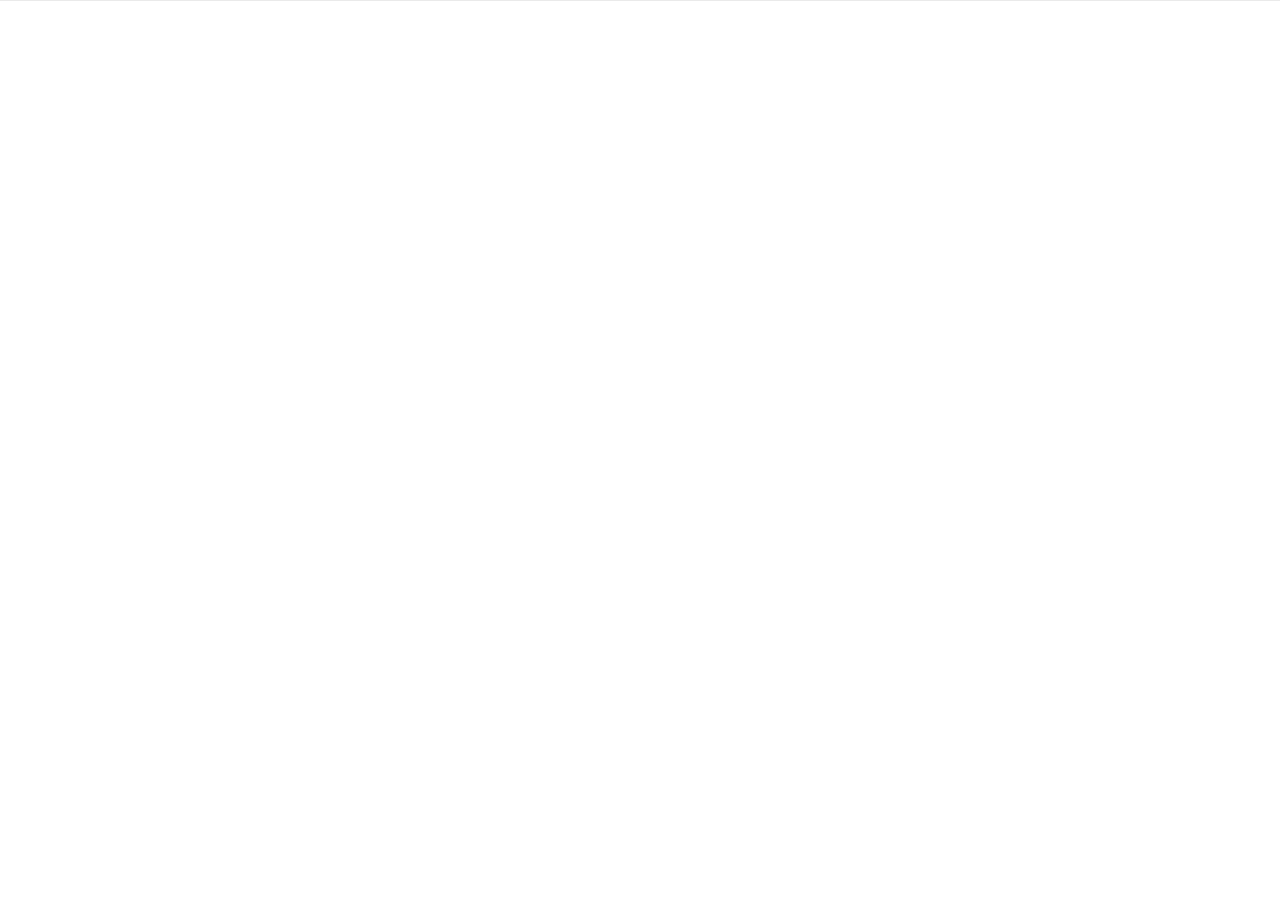
==== latestrecipe.html @ d07d3812 "added navbar to all the pages using import export" ====
<!DOCTYPE html>
<html lang="en">
  <head>
    <meta charset="UTF-8" />
    <meta http-equiv="X-UA-Compatible" content="IE=edge" />
    <meta name="viewport" content="width=device-width, initial-scale=1.0" />
    <title>Latest Recipe</title>
    <link rel="preconnect" href="https://fonts.googleapis.com" />
    <link rel="preconnect" href="https://fonts.gstatic.com" crossorigin />
    <link
      href="https://fonts.googleapis.com/css2?family=Montserrat:ital,wght@0,100;0,200;0,300;0,400;0,500;0,600;0,700;0,800;0,900;1,100;1,200;1,300;1,400;1,500;1,600;1,700;1,800;1,900&display=swap"
      rel="stylesheet"
    />
  </head>
  <link rel="stylesheet" href="./styles/navbar_style.css" />
  <body>
    <div id="navbar"></div>
    <div></div>
  </body>
  <script type="module">
    import navbar from "./components/navbar.js";
    let navbar_div = document.getElementById("navbar");
    navbar_div.innerHTML = navbar();
  </script>
  <script src="./scripts/navbar._onclick.js"></script>
</html>
---- styles/navbar_style.css ----
*{
    margin: 0px;
    font-family: 'Montserrat', sans-serif;
}
#navbar {
    display: flex;
    background-color:#F7F7F7;
    box-sizing: border-box;
    border-bottom: 1.5px solid #eaeaea;
}
#navbar img {
    width: 120px;
    margin: 5px;
    margin-left: 15px;
}
#navbar > div:nth-child(1) {
  flex-grow: 5;
}
#navbar > div:nth-child(n+2):nth-child(-n+5) { 
    flex-grow:1;
    text-align: center;
    padding-top: 20px;
}
#navbar > div:nth-child(n+2):nth-child(-n+5):hover { 
    background-color: #eaeaea;
    cursor: pointer;
}
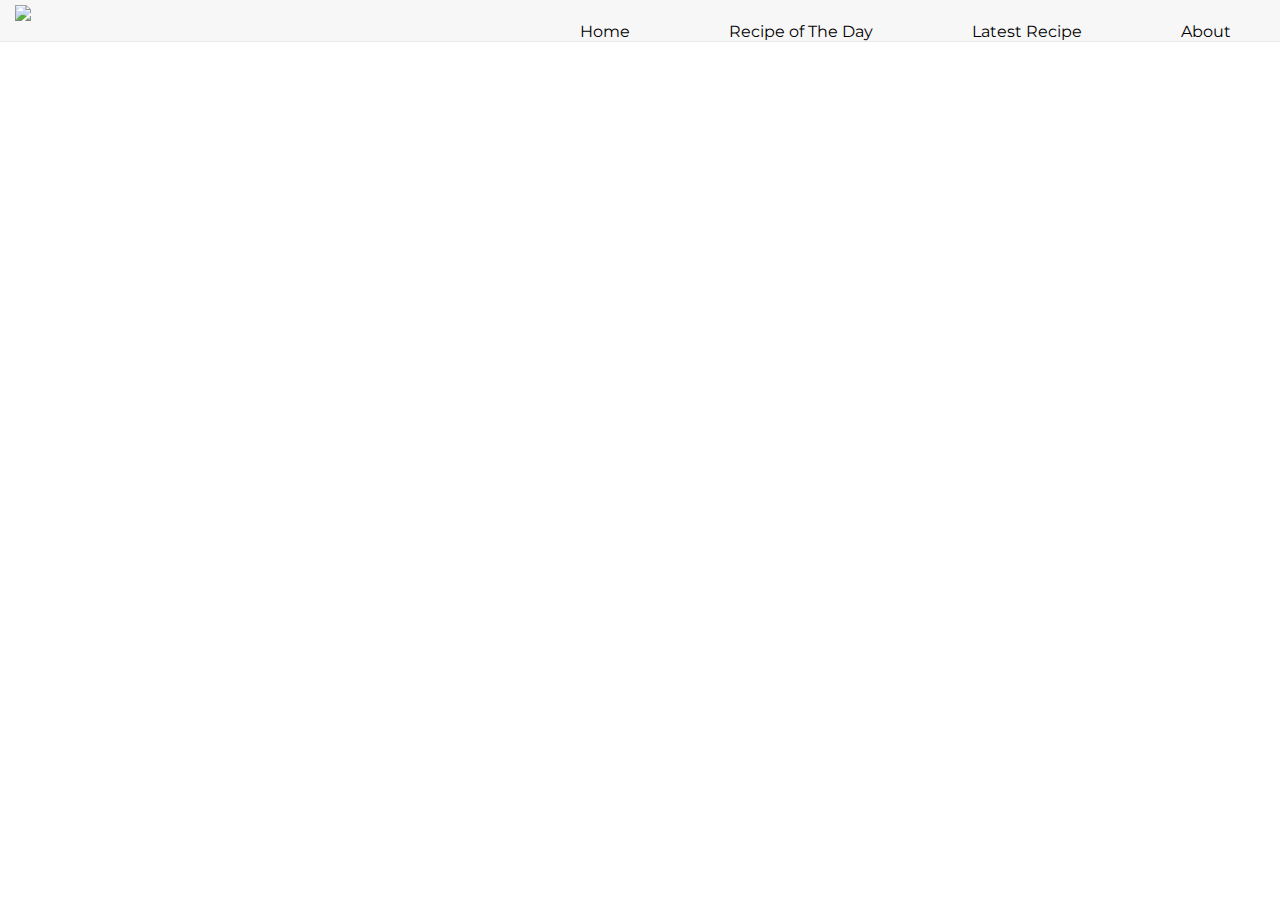
==== commit 0cbcc5d8: "latest recipe page added with fetch" ====
--- a/latestrecipe.html
+++ b/latestrecipe.html
@@ -13,9 +13,12 @@
     />
   </head>
   <link rel="stylesheet" href="./styles/navbar_style.css" />
+  <link rel="stylesheet" href="./styles/latestrecipe.css" />
   <body>
     <div id="navbar"></div>
-    <div></div>
+    <div id="container">
+
+    </div>
   </body>
   <script type="module">
     import navbar from "./components/navbar.js";
@@ -23,4 +26,5 @@
     navbar_div.innerHTML = navbar();
   </script>
   <script src="./scripts/navbar._onclick.js"></script>
+  <script src="./scripts/latestrecipe.js"></script>
 </html>
--- a/styles/navbar_style.css
+++ b/styles/navbar_style.css
@@ -19,9 +19,10 @@
 #navbar > div:nth-child(n+2):nth-child(-n+5) { 
     flex-grow:1;
     text-align: center;
-    padding-top: 20px;
+    padding-top: 22px;
+    font-weight: 400;
 }
 #navbar > div:nth-child(n+2):nth-child(-n+5):hover { 
     background-color: #eaeaea;
     cursor: pointer;
-}+}
--- a/styles/latestrecipe.css
+++ b/styles/latestrecipe.css
@@ -0,0 +1,30 @@
+#container {
+    padding: 20px;
+    padding-left: 2%;
+    display: grid;
+    grid-template-columns: repeat(4,24%);
+    gap: 20px;
+  }
+  #container > div {
+    background-color: #eaeaea;
+    border-radius: 20px;
+  }
+  #container > div:hover {
+    box-shadow:0 0 6px #979797;
+    transition: all 0.5s;
+  }
+  #container > div > img {
+    width: 100%;
+    border-radius: 20px 20px 0 0;
+  }
+  #container > div > h4 {
+    margin-top:5px;
+    margin-left: 20px;
+    margin-right: 20px;
+  }
+  #container > div > p {
+    margin-top:5px;
+    margin-left: 20px;
+    margin-right: 20px;
+    margin-bottom:10px;
+  }